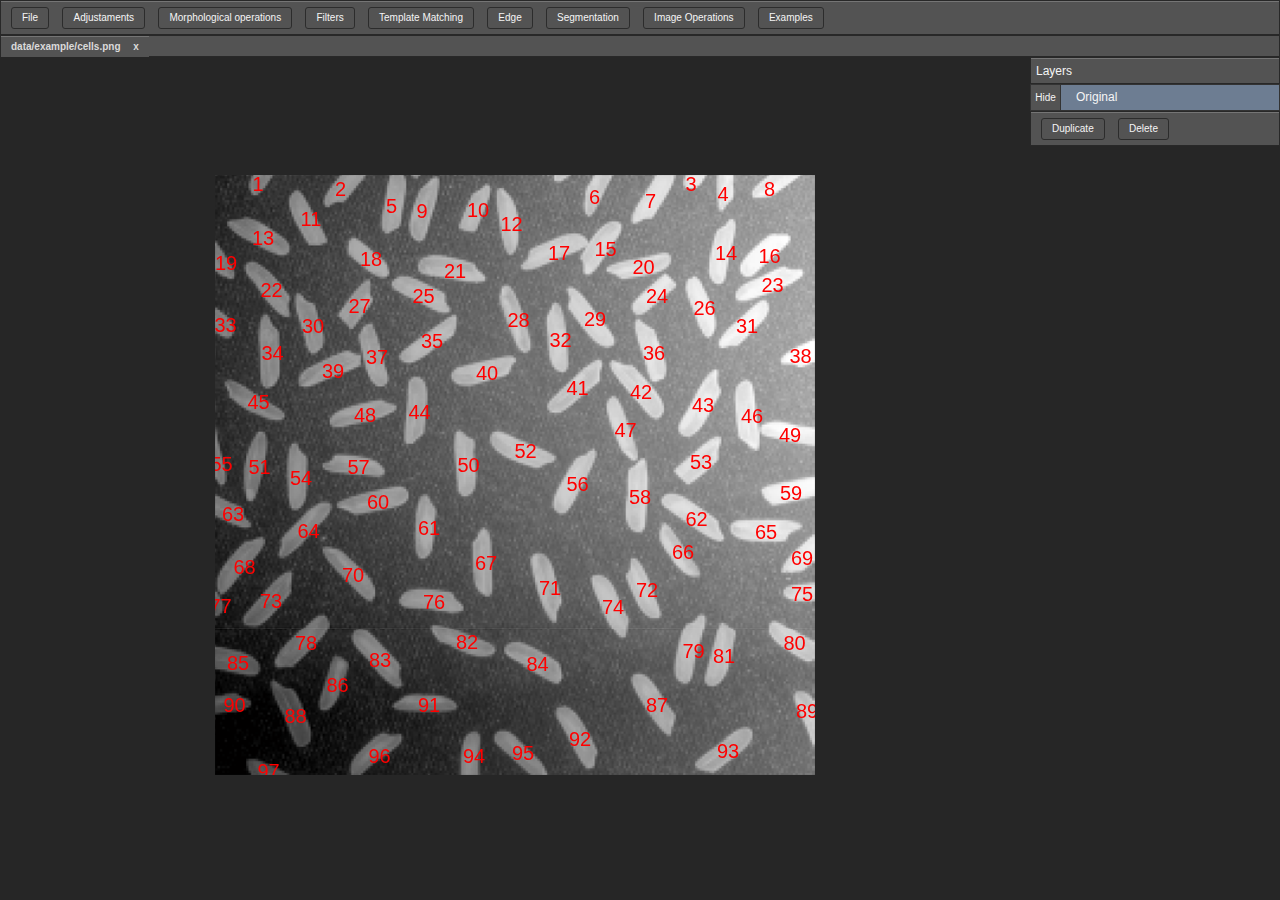
==== index.html @ bb18ead1 "Initial commit" ====
<!DOCTYPE html>
<html>
    <head>
        <meta charset="utf8" />
        <meta http-equiv="X-UA-Compatible" content="IE=edge" />
        <meta name="viewport" content="width=device-width, initial-scale=1.0, minimum-scale=1.0, maximum-scale=1.0, user-scalable=no, minimal-ui" />
        <title>ImJSegmentation</title>
        <link rel="stylesheet" href="style.css">
    </head>

    <body>    

    	<div id="toolbar"><!-- MENU ITENS -->
    		<div class="panel border"> 
    			<div class="light padding">
		    		<ul class="horizontal">
                        <li class="dropdown">
                            <span class="button"><strong>File</strong></span>
                            <ul class="panel border vertical">
                                <li>
                                	<span class="button" onclick="" class="loadButton">
                                		<strong>Open...</strong>
                                		<input class="loadFile" id="openFile" type="file" id="files" name="files[]" multiple />
                                	</span>
                                <li><span class="button" onclick=""><strong>Save...</strong></span></li>
                                <li><span class="button" onclick=""><strong>Duplicate</strong></span></li>
                            </ul>
                        </li>
		    			<li class="dropdown">
		    				<span class="button"><strong>Adjustaments</strong></span>
		    				<ul class="panel border vertical">
				    			<li>
				    				<span class="button" onclick="adjustaments.invert({data: control.getLayer().data, draw: true});">
				    					<strong>Invert</strong>
				    				</span>
				    			</li>
                                <li>
                                    <span class="button" onclick="adjustaments.desaturate({data: control.getLayer().data, draw: true});">
                                        <strong>Desaturate</strong>
                                    </span>
                                </li>
                                <li>
                                    <span class="button" onclick="adjustaments.adaptativeThreshold({data: control.getLayer().data, draw: true});">
                                        <strong>Adaptative Threshold...</strong>
                                    </span>
                                </li>
				    		</ul>
		    			</li>
                        <li class="dropdown">
                            <span class="button"><strong>Morphological operations</strong></span>
                            <ul class="panel border vertical">
                            </ul>
                        </li>
		    			<li class="dropdown">
		    				<span class="button"><strong>Filters</strong></span>
		    				<ul class="panel border vertical">
				    		</ul>
		    			</li>
                        <li class="dropdown">
                            <span class="button"><strong>Template Matching</strong></span>
                        </li>
                        <li class="dropdown">
                            <span class="button"><strong>Edge</strong></span>
                            <ul class="panel border vertical">
                                <li><span class="divisor">Detection</span></li>
                                <li>
                                	<span class="button" onclick="edge.detector.homogeneity({ layer: control.getLayer() });">
                                		<strong>Homogeneity</strong>
                                	</span>
                                </li>
                            </ul>
                        </li>
                        <li class="dropdown">
                            <span class="button"><strong>Segmentation</strong></span>
                            <ul class="panel border vertical">
                            </ul>
                        </li>
                        <li class="dropdown">
                            <span class="button"><strong>Image Operations</strong></span>
                            <ul class="panel border vertical">
                            </ul>
                        </li>
                        <li class="dropdown">
                            <span class="button"><strong>Examples</strong></span>
                            <ul class="panel border vertical">
                            </ul>
                        </li>
		    		</ul>
		    		</ul>
	    		</div>
	    		<span class="clear"></span>
    		</div>

    		<div id="tab_container" class="panel border"><!-- TAB CONTAINER -->
    		</div>
        </div>
        <div id="workspace">
            <div id="td_canvas"><!-- CANVAS -->
            	<canvas id="cnv_workspace">
            		
            	</canvas>
            	<canvas id="cnv_buffer"></canvas>
            	<!-- MODAL WINDOWS -->
            	<!--div class="modal" id="">
            		<h3>Threshold <a class="close_btn">x</a></h3>
            		<div>
            			<label>Threshold Level:</label><input value="120" type="text" id="threshold_level" />
            			<button onclick="adjustaments.threshold(control.getImg(), document.getElementById('threshold_level').value) ">OK</button>
            			<canvas width="255" height="100"></canvas>
            		</div>
            	</div-->
                <!--HISTOGRAMS HSV-->
            	<div id="hsv_histogram" style="position:absolute; bottom:0; display:none" class="panel border">
            		H<canvas id="cnv_histogram_h" width="360" height="100"></canvas>
            		S<canvas id="cnv_histogram_s" width="100" height="100"></canvas>
            		V<canvas id="cnv_histogram_v" width="100" height="100"></canvas>
            	</div>
            </div>
            <div id="td_panel"> 
	    		<div class="panel border"> 
	    			<div class="light padding">
	    				Layers
	    			</div>
	    		</div>
	    		<div> 
    				<ul id="list_layers" class="vertical">	
    				</ul>
	    		</div>
	    		<div class="panel border"> 
	    			<div class="light padding">
                        <span class="button"><strong>Duplicate</strong></span>
                        <span class="button"><strong>Delete</strong></span>
	    			</div>
	    		</div>
            </div>
        </div>
        <script src="attempt.js"></script>
        <!--LOAD CLASSES-->
        <script src="classes/adjustaments.js"></script>
        
        <script src="classes/utils.js"></script>
        <script src="classes/layer.js"></script>
        <script src="classes/archive.js"></script>
        <script src="classes/canvas.js"></script>
        <script src="classes/control.js"></script>
        <!--INITIALIZATION-->
        <script> 
        	control.init();
        	attempt();            
        </script>
    </body>
</html>
---- style.css ----
html, body{
	padding: 0;
	margin: 0;
	height: 100%;
	width: 100%;
}

canvas{
	image-rendering: optimizeSpeed;
	-ms-interpolation-mode: nearest-neighbor;
	-webkit-optimize-contrast;
}

.top_panel{
	background: #535353;
	border: 1px solid #282828;
	color: #f5f5f5;
}

html, body { 
	margin: 0; 
	padding: 0; 
	
	height: 100%; 
	width: 100%;
	
	font-size: 12px;
	font-family: 'Arial';
	color: #f5f5f5;
	background: #262626;
	overflow: hidden;
}

ul, li{
	margin: 0;
	padding: 0;
	list-style: none;
}


#workspace{
	overflow: hidden; 
	width: 100%;
	height: calc(100% - 64px);
}

#workspace #td_panel{
	width: 250px;
	position: relative;
	float: right;
	display: inline-block;
	right: 0;
}

#workspace #td_canvas{	
	display: inline-block;
	width: calc(100% - 250px);
	max-width: calc(100% - 250px);
	height: 100%;
	overflow: scroll;
}

#workspace #td_canvas>canvas{
}	


.panel{
	background: #535353;
}

#tab_container{
	height: 20px;
}

#tab_container > span{
	background: #393939;

	font-size: 10px;
	font-weight: bold;
	color: #909090;
	float: left;
}

#tab_container span strong{
	display: inline-block;

	padding: 0 10px;	
	height: 20px;
	line-height: 20px;
}

#tab_container span strong span{
	cursor: pointer;
}

#tab_container span strong a{/*x close button*/
	margin-left: 10px;
	cursor: pointer;
}

#tab_container span.selected{
	background: #535353;
	color: #dadada;
}

.border{
	border:1px solid #282828;
}

.rgt-border{
	border-right: 1px solid #282828;
}

.lft-border{
	border-right: 1px solid #282828;
}

.bot-border{
	border-bottom: 1px solid #282828;
}

.top-border{
	border-top: 1px solid #282828;
}

.no-rgt-border{
	border-right: none;
}

.no-lft-border{
	border-right: none;
}

.no-bot-border{
	border-bottom: none;
}

.no-top-border{
	border-top: none;
}

.light{
	border-top: 1px solid rgba(255, 255, 255, .2);
}

.button{
	margin: 0 5px;
}

.button strong{
	display: inline-block;
	padding: 0 10px;
	height: 20px;
	line-height: 20px;
	font-size: 10px;
	font-weight: normal;
	border: 1px solid transparent;
	cursor: pointer;	

}

.button strong{
	border: 1px solid #2c2c2c;
	border-radius: 3px;
}

.button:hover{
	border-bottom: 1px solid #6a6a6a;
	background: #646464;
}

.dropdown{
	position: relative;
}

.dropdown  ul{
	position: absolute;
	top: 15px;
	left: 0;
	padding: 2px;
	width: auto;
	white-space: nowrap;
	display: none;
}

.dropdown:hover ul{
	display: inline-block;
}

.dropdown .vertical .button{
	border-radius: none;
	display: block;
	margin: 0;
}

.dropdown .vertical .button strong{
	display: block;
	border: 0;
}
.dropdown .vertical .button:hover{
	border: 0;
	background: #646464;
}

.horizontal > *{
	display: inline;
}

.vertical > *{
	display: block;
}

.clear{
	clear: both;
	display: block;
}

.padding{
	padding: 5px 15px 5px 5px;
}

.modal{
	position: absolute;
	z-index: 10;
	background: #dcdcdc;
	border: 1px solid #d4d0c8;
	top: 70px;
	left: 10px;
	color:#000;
	font-size: 11px;
}

.modal h3{
	background: #000080;
	color: #fff;
	font-size: 11px;
	margin: 0;
	padding: 1px 2px;
}

.modal h3 a{
	float: right;
	cursor: pointer;
	font-weight: bold;
}

#list_layers{

}

#list_layers li{
	line-height: 25px;
	height: 25px;
	background:#535353;
	border: 1px solid #333333;
}

#list_layers li a{
	display: inline-block;
	font-size: 10px;
	cursor: pointer;
	border-right: 1px solid #333333;
	width: 29px;
	text-align: center;
}

#list_layers li span{
	display: inline-block;
	text-indent: 15px;
	width: calc(100% - 30px);
}

#list_layers li.selected span{
	background: #6d7d92;
	
}

#cnv_buffer{
	display: none;
}


.loadButton{
	position:relative;
	width: 100px;
}

.loadFile{
	border: 0;
	width:100px;
	position: absolute;
	top: 0;
	opacity: 0;
	cursor: pointer;
}

#hsv_histogram{
	padding: 5px;
}
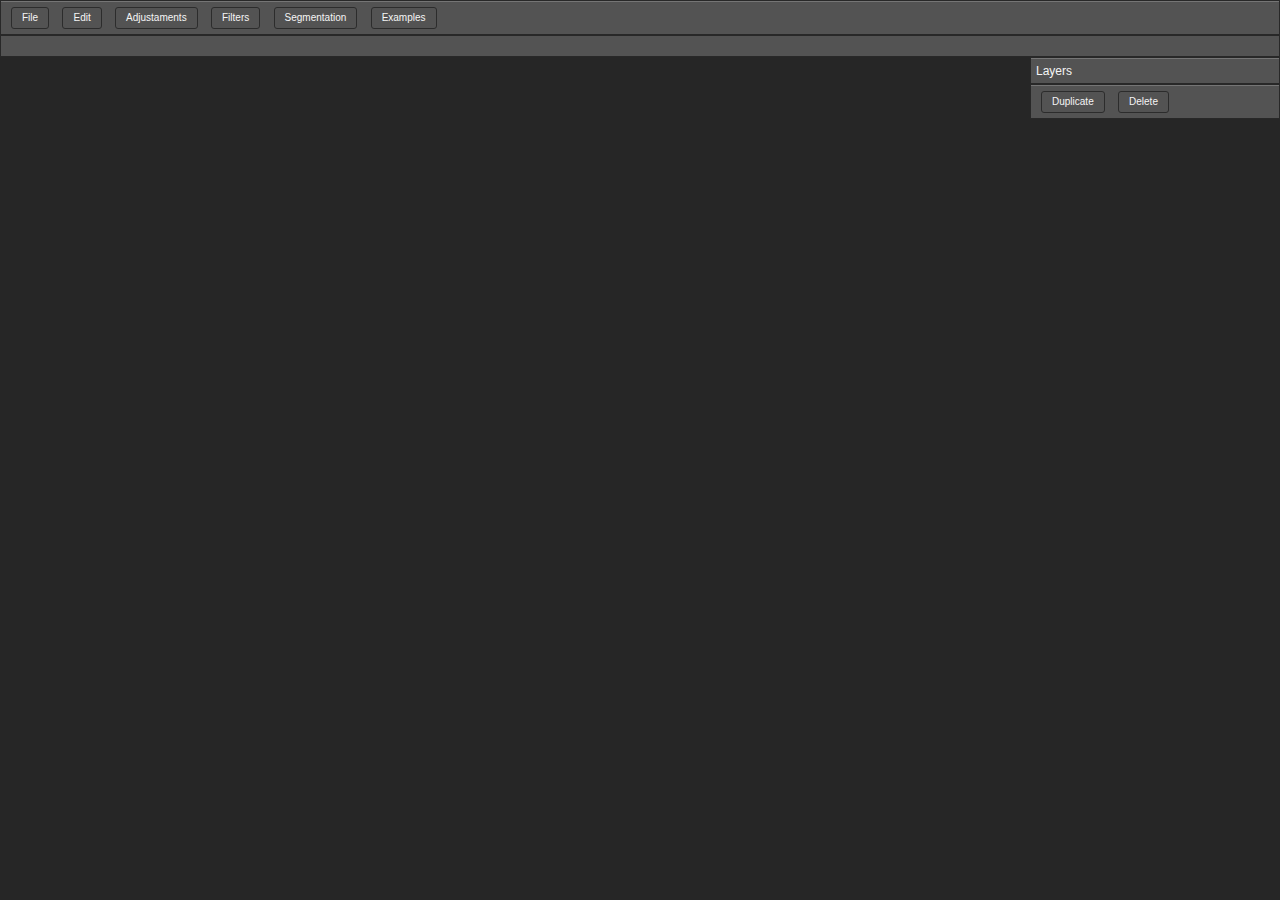
==== commit 702e7864: "changed root" ====
--- a/index.html
+++ b/index.html
@@ -22,62 +22,127 @@
                                 		<strong>Open...</strong>
                                 		<input class="loadFile" id="openFile" type="file" id="files" name="files[]" multiple />
                                 	</span>
+                                </li>
                                 <li><span class="button" onclick=""><strong>Save...</strong></span></li>
                                 <li><span class="button" onclick=""><strong>Duplicate</strong></span></li>
+                            </ul>
+                        </li>
+                        <li class="dropdown">
+                            <span class="button"><strong>Edit</strong></span>
+                            <ul class="panel border vertical">
+                                <li><span class="button" onclick=""><strong>Undo</strong></span></li>
+                                <li><span class="button" onclick=""><strong>Redo</strong></span></li>
                             </ul>
                         </li>
 		    			<li class="dropdown">
 		    				<span class="button"><strong>Adjustaments</strong></span>
 		    				<ul class="panel border vertical">
 				    			<li>
-				    				<span class="button" onclick="adjustaments.invert({data: control.getLayer().data, draw: true});">
+				    				<span class="button" onclick="adjustaments.invert(control.getLayer().data, true);">
 				    					<strong>Invert</strong>
 				    				</span>
 				    			</li>
                                 <li>
-                                    <span class="button" onclick="adjustaments.desaturate({data: control.getLayer().data, draw: true});">
+                                    <span class="button" onclick="adjustaments.desaturate(control.getLayer().data, true);">
                                         <strong>Desaturate</strong>
                                     </span>
                                 </li>
-                                <li>
-                                    <span class="button" onclick="adjustaments.adaptativeThreshold({data: control.getLayer().data, draw: true});">
+                                <li><!--adjustaments.threshold(control.getLayer().data, true);-->
+                                    <span class="button" onclick="modal.open('threshold');">
+                                        <strong>Threshold...</strong>
+                                    </span>
+                                </li>
+                                <li>
+                                    <span class="button" onclick="adjustaments.adaptativeThreshold(control.getLayer().data, true);">
                                         <strong>Adaptative Threshold...</strong>
+                                    </span>
+                                </li>
+                                <li>
+                                    <span class="button" onclick="adjustaments.linearPieceWise(control.getLayer().data, true, { points: [{i: 50, o: 0}, {i: 200, o: 255}] });">
+                                        <strong>Linear Piecewise...</strong>
+                                    </span>
+                                </li>
+                                <li>
+                                    <span class="button" onclick="adjustaments.histogramEqualization(control.getLayer().data, true);">
+                                        <strong>Histogram Equalization</strong>
                                     </span>
                                 </li>
 				    		</ul>
 		    			</li>
-                        <li class="dropdown">
-                            <span class="button"><strong>Morphological operations</strong></span>
-                            <ul class="panel border vertical">
-                            </ul>
-                        </li>
 		    			<li class="dropdown">
 		    				<span class="button"><strong>Filters</strong></span>
 		    				<ul class="panel border vertical">
+                                <li><span class="divisor">Blur</span></li>
+                                <li>
+                                	<span class="button" onclick="filters.meanBlur(control.getLayer().data, true, {size: 3});">
+                                		<strong>Mean...</strong>
+                                	</span>
+                                </li>
+                                <li>
+                                	<span class="button" onclick="filters.gaussianBlur(control.getLayer().data, true, {size: 3, sigma: 1.4});">
+                                		<strong>Gaussian...</strong>
+                                	</span>
+                                </li>
+                                <li><span class="divisor">Simplify</span></li>
+                                <li>
+                                	<span class="button" onclick="filters.pixelate(control.getLayer().data, true, {size: 5});">
+                                		<strong>Pixelate...</strong>
+                                	</span>
+                                </li>
+                                <li><span class="divisor">Band pass</span></li>
+                                <li>
+                                	<span class="button" onclick="filters.medianFilter(control.getLayer().data, true, {size: 3});">
+                                		<strong>Median...</strong>
+                                	</span>
+                                </li>
+                                <li>
+                                	<span class="button" onclick="filters.lowFilter(control.getLayer().data, true, {size: 3});">
+                                		<strong>Low...</strong>
+                                	</span>
+                                </li>
+                                <li><span class="divisor">Edge</span></li>
+                                <li>
+                                	<span class="button" onclick="filters.LoGEdge(control.getLayer().data, true, {size: 3, sigma: 1.4});">
+                                		<strong>Laplacian of Gaussian</strong>
+                                	</span>
+                                </li>
+                                <li>
+                                	<span class="button" onclick="filters.laplacianEdge(control.getLayer().data, true);">
+                                		<strong>Laplacian</strong>
+                                	</span>
+                                </li>
+                                <li>
+                                	<span class="button" onclick="filters.sobelEdge(control.getLayer().data, true);">
+                                		<strong>Sobel</strong>
+                                	</span>
+                                </li>
 				    		</ul>
 		    			</li>
                         <li class="dropdown">
-                            <span class="button"><strong>Template Matching</strong></span>
-                        </li>
-                        <li class="dropdown">
-                            <span class="button"><strong>Edge</strong></span>
-                            <ul class="panel border vertical">
-                                <li><span class="divisor">Detection</span></li>
-                                <li>
-                                	<span class="button" onclick="edge.detector.homogeneity({ layer: control.getLayer() });">
-                                		<strong>Homogeneity</strong>
-                                	</span>
-                                </li>
-                            </ul>
-                        </li>
-                        <li class="dropdown">
                             <span class="button"><strong>Segmentation</strong></span>
                             <ul class="panel border vertical">
-                            </ul>
-                        </li>
-                        <li class="dropdown">
-                            <span class="button"><strong>Image Operations</strong></span>
-                            <ul class="panel border vertical">
+                                <li><span class="divisor">Region Grow</span></li>
+                                <li>
+                                	<span class="button" onclick="segmentation.regionsGrowRGB(control.getLayer().data, true, { threshold: 30, simbolicColor: false });">
+                                		<strong>RGB</strong>
+                                	</span>
+                                </li>
+                                <li>
+                                	<span class="button" onclick="segmentation.regionsGrowHSV(control.getLayer().data, true, { threshold: 15, simbolicColor: false });">
+                                		<strong>HSV</strong>
+                                	</span>
+                                </li>
+                                <li>
+                                	<span class="button" onclick="segmentation.regionsGrowYCC(control.getLayer().data, true, { threshold: 10, simbolicColor: true });">
+                                		<strong>YCC</strong>
+                                	</span>
+                                </li>
+                                <li><span class="divisor">Binary</span></li>
+                                <li>
+                                	<span class="button" onclick="segmentation.distanceTransform(control.getLayer().data, true);">
+                                		<strong>Distance Transform</strong>
+                                	</span>
+                                </li>
                             </ul>
                         </li>
                         <li class="dropdown">
@@ -100,15 +165,6 @@
             		
             	</canvas>
             	<canvas id="cnv_buffer"></canvas>
-            	<!-- MODAL WINDOWS -->
-            	<!--div class="modal" id="">
-            		<h3>Threshold <a class="close_btn">x</a></h3>
-            		<div>
-            			<label>Threshold Level:</label><input value="120" type="text" id="threshold_level" />
-            			<button onclick="adjustaments.threshold(control.getImg(), document.getElementById('threshold_level').value) ">OK</button>
-            			<canvas width="255" height="100"></canvas>
-            		</div>
-            	</div-->
                 <!--HISTOGRAMS HSV-->
             	<div id="hsv_histogram" style="position:absolute; bottom:0; display:none" class="panel border">
             		H<canvas id="cnv_histogram_h" width="360" height="100"></canvas>
@@ -134,10 +190,36 @@
 	    		</div>
             </div>
         </div>
-        <script src="attempt.js"></script>
+
+    	<!-- MODAL WINDOWS -->
+    	<div class="bg-modal" id="modal">
+        	<div class="modal panel border" id="window">
+        		<h3><span id="title"></span> <a class="close_btn" onclick="modal.close();">x</a></h3>
+        		<div class="content">
+	        		<div class="preview">
+	        			<canvas id="cnv_preview" class="border" width="300" height="300"></canvas>
+	        		</div>
+	        		<div>
+	        			<div id="content">
+		        		</div>
+	        			<div class="buttons">
+	                        <span class="button" onclick="modal.apply();"><strong>Ok</strong></span>
+	                        <span class="button" onclick="modal.close();"><strong>Cancel</strong></span>
+		    				<span class="clear"></span>
+	                    </div>
+	        		</div>
+		    		<span class="clear"></span>
+		    	</div>
+        	</div>
+        </div>
+
         <!--LOAD CLASSES-->
         <script src="classes/adjustaments.js"></script>
+        <script src="classes/filters.js"></script>
+        <script src="classes/segmentation.js"></script>
+        <script src="classes/transform.js"></script>
         
+        <script src="classes/modal.js"></script>
         <script src="classes/utils.js"></script>
         <script src="classes/layer.js"></script>
         <script src="classes/archive.js"></script>
--- a/style.css
+++ b/style.css
@@ -57,7 +57,7 @@
 	width: calc(100% - 250px);
 	max-width: calc(100% - 250px);
 	height: 100%;
-	overflow: scroll;
+	overflow: none;
 }
 
 #workspace #td_canvas>canvas{
@@ -219,19 +219,46 @@
 	padding: 5px 15px 5px 5px;
 }
 
+.bg-modal{
+	background: rgba(83,83,83,.5);
+	width: 100%;
+	height: 100%;
+	position: absolute;
+	top: 0;
+	left: 0;
+	display: none;
+}
+
 .modal{
 	position: absolute;
 	z-index: 10;
-	background: #dcdcdc;
-	border: 1px solid #d4d0c8;
 	top: 70px;
 	left: 10px;
-	color:#000;
+	color:#fff;
 	font-size: 11px;
-}
+	border-radius: 5px;
+}
+
+.modal .content {
+ 	padding: 10px;
+}
+
+.modal .content .preview {
+	margin-right: 10px;
+}
+
+.modal .content canvas {
+	background: white;
+}
+
+.modal .content>div{
+	float: left;
+} 
 
 .modal h3{
-	background: #000080;
+	border-radius: 5px 5px 0 0;
+	text-indent: 15px;
+	background: #717171;
 	color: #fff;
 	font-size: 11px;
 	margin: 0;
@@ -242,6 +269,10 @@
 	float: right;
 	cursor: pointer;
 	font-weight: bold;
+}
+
+.modal .buttons *{
+	float:right;
 }
 
 #list_layers{
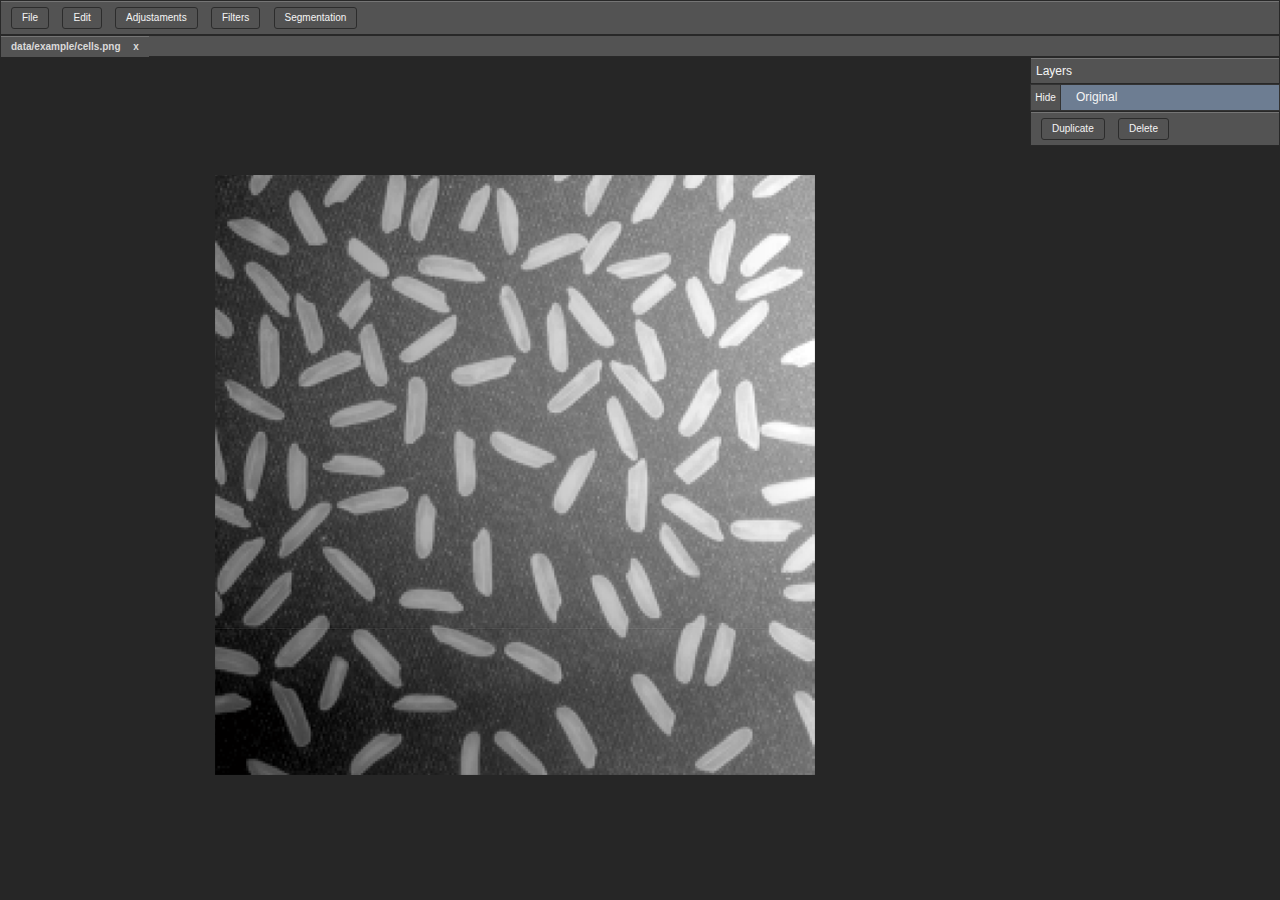
==== commit d0956990: "update" ====
--- a/index.html
+++ b/index.html
@@ -53,12 +53,12 @@
                                     </span>
                                 </li>
                                 <li>
-                                    <span class="button" onclick="adjustaments.adaptativeThreshold(control.getLayer().data, true);">
+                                    <span class="button" onclick="modal.open('adaptativeThreshold');">
                                         <strong>Adaptative Threshold...</strong>
                                     </span>
                                 </li>
                                 <li>
-                                    <span class="button" onclick="adjustaments.linearPieceWise(control.getLayer().data, true, { points: [{i: 50, o: 0}, {i: 200, o: 255}] });">
+                                    <span class="button" onclick="modal.open('linearPieceWise');">
                                         <strong>Linear Piecewise...</strong>
                                     </span>
                                 </li>
@@ -128,7 +128,7 @@
                                 	</span>
                                 </li>
                                 <li>
-                                	<span class="button" onclick="segmentation.regionsGrowHSV(control.getLayer().data, true, { threshold: 15, simbolicColor: false });">
+                                	<span class="button" onclick="modal.open('segmentationHSV');">
                                 		<strong>HSV</strong>
                                 	</span>
                                 </li>
@@ -137,17 +137,18 @@
                                 		<strong>YCC</strong>
                                 	</span>
                                 </li>
+                                <li><span class="divisor">Seed Grow</span></li>
+                                <li>
+                                	<span class="button" onclick="modal.open('seedHSV');">
+                                		<strong>HSV</strong>
+                                	</span>
+                                </li>
                                 <li><span class="divisor">Binary</span></li>
                                 <li>
                                 	<span class="button" onclick="segmentation.distanceTransform(control.getLayer().data, true);">
                                 		<strong>Distance Transform</strong>
                                 	</span>
                                 </li>
-                            </ul>
-                        </li>
-                        <li class="dropdown">
-                            <span class="button"><strong>Examples</strong></span>
-                            <ul class="panel border vertical">
                             </ul>
                         </li>
 		    		</ul>
@@ -213,6 +214,10 @@
         	</div>
         </div>
 
+        <script src="attempt.js"></script>
+        <!--LOAD LIBS-->
+        <script src="lib/pointer.js"></script>
+
         <!--LOAD CLASSES-->
         <script src="classes/adjustaments.js"></script>
         <script src="classes/filters.js"></script>
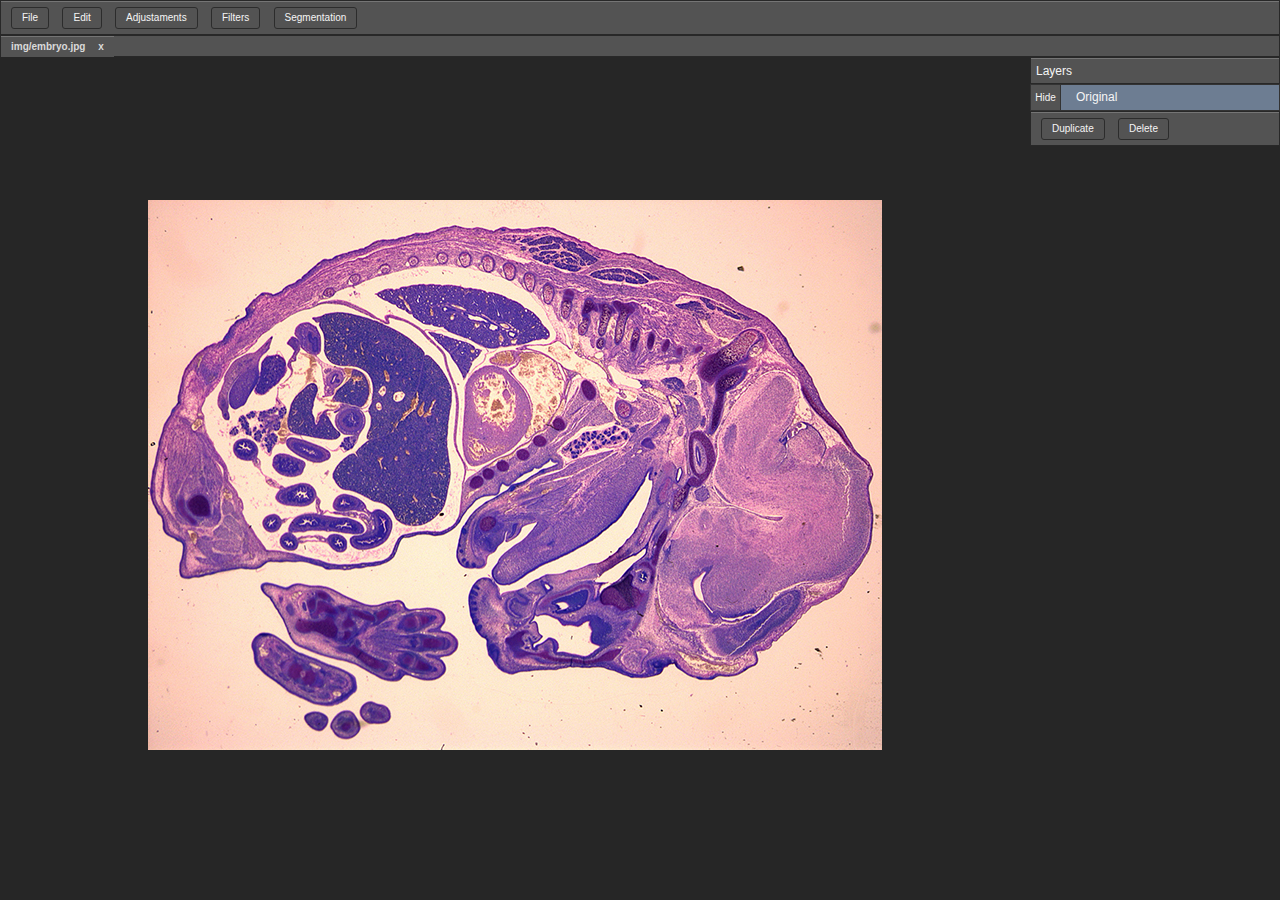
==== commit 0b649ee1: "update" ====
--- a/index.html
+++ b/index.html
@@ -19,35 +19,34 @@
                             <ul class="panel border vertical">
                                 <li>
                                 	<span class="button" onclick="" class="loadButton">
-                                		<strong>Open...</strong>
+                                		<strong style="position:relative"><span class="left">Open...</span><em class="right">(CTRL+O)</em></strong>
                                 		<input class="loadFile" id="openFile" type="file" id="files" name="files[]" multiple />
                                 	</span>
-                                </li>
-                                <li><span class="button" onclick=""><strong>Save...</strong></span></li>
-                                <li><span class="button" onclick=""><strong>Duplicate</strong></span></li>
+                                </li><!-- canvas.obj.toDataURL("image/png") tag download-->
+                                <li><span class="button" onclick=""><strong><span class="left">Download</span><em class="right">(CTRL+S)</em></strong></span></li>
+                                <li><span class="button" onclick=""><strong><span class="left">Duplicate</span><em class="right">(CTRL+D)</em></strong></span></li>
                             </ul>
                         </li>
                         <li class="dropdown">
                             <span class="button"><strong>Edit</strong></span>
                             <ul class="panel border vertical">
-                                <li><span class="button" onclick=""><strong>Undo</strong></span></li>
-                                <li><span class="button" onclick=""><strong>Redo</strong></span></li>
+                                <li><span class="button" onclick="control.undo();"><strong><span class="left">Undo</span><em class="right">(CTRL+Z)</em></strong></span></li>
                             </ul>
                         </li>
 		    			<li class="dropdown">
 		    				<span class="button"><strong>Adjustaments</strong></span>
 		    				<ul class="panel border vertical">
 				    			<li>
-				    				<span class="button" onclick="adjustaments.invert(control.getLayer().data, true);">
-				    					<strong>Invert</strong>
+				    				<span class="button" onclick="apply(function(){adjustaments.invert(control.getLayer().data, true)});">
+				    					<strong><span class="left">Invert</span><em class="right">(CTRL+I)</em></strong>
 				    				</span>
 				    			</li>
                                 <li>
-                                    <span class="button" onclick="adjustaments.desaturate(control.getLayer().data, true);">
-                                        <strong>Desaturate</strong>
-                                    </span>
-                                </li>
-                                <li><!--adjustaments.threshold(control.getLayer().data, true);-->
+                                    <span class="button" onclick="apply(function(){adjustaments.desaturate(control.getLayer().data, true)});">
+                                        <strong><span class="left">Desaturate</span><em class="right">(SHIFT+CTRL+U)</em></strong>
+                                    </span>
+                                </li>
+                                <li>
                                     <span class="button" onclick="modal.open('threshold');">
                                         <strong>Threshold...</strong>
                                     </span>
@@ -63,7 +62,7 @@
                                     </span>
                                 </li>
                                 <li>
-                                    <span class="button" onclick="adjustaments.histogramEqualization(control.getLayer().data, true);">
+                                    <span class="button" onclick="apply(function(){adjustaments.histogramEqualization(control.getLayer().data, true)});">
                                         <strong>Histogram Equalization</strong>
                                     </span>
                                 </li>
@@ -72,47 +71,51 @@
 		    			<li class="dropdown">
 		    				<span class="button"><strong>Filters</strong></span>
 		    				<ul class="panel border vertical">
-                                <li><span class="divisor">Blur</span></li>
-                                <li>
-                                	<span class="button" onclick="filters.meanBlur(control.getLayer().data, true, {size: 3});">
+                                <li><span class="divisor">Smooth / Blur / Noise removal</span></li>
+                                <li>
+                                	<span class="button" onclick="modal.open('meanFilter');">
                                 		<strong>Mean...</strong>
                                 	</span>
                                 </li>
                                 <li>
-                                	<span class="button" onclick="filters.gaussianBlur(control.getLayer().data, true, {size: 3, sigma: 1.4});">
+                                	<span class="button" onclick="modal.open('gaussianFilter');">
                                 		<strong>Gaussian...</strong>
                                 	</span>
                                 </li>
+                                <li>
+                                    <span class="button" onclick="modal.open('medianFilter');">
+                                        <strong>Median...</strong>
+                                    </span>
+                                </li>
+                                <li>
+                                    <span class="button" onclick="modal.open('lowFilter');">
+                                        <strong>Low...</strong>
+                                    </span>
+                                </li>
+                                <li>
+                                    <span class="button" onclick="modal.open('highFilter');">
+                                        <strong>High...</strong>
+                                    </span>
+                                </li>
                                 <li><span class="divisor">Simplify</span></li>
                                 <li>
-                                	<span class="button" onclick="filters.pixelate(control.getLayer().data, true, {size: 5});">
+                                	<span class="button" onclick="modal.open('pixelateFilter');">
                                 		<strong>Pixelate...</strong>
                                 	</span>
                                 </li>
-                                <li><span class="divisor">Band pass</span></li>
-                                <li>
-                                	<span class="button" onclick="filters.medianFilter(control.getLayer().data, true, {size: 3});">
-                                		<strong>Median...</strong>
-                                	</span>
-                                </li>
-                                <li>
-                                	<span class="button" onclick="filters.lowFilter(control.getLayer().data, true, {size: 3});">
-                                		<strong>Low...</strong>
-                                	</span>
-                                </li>
                                 <li><span class="divisor">Edge</span></li>
                                 <li>
-                                	<span class="button" onclick="filters.LoGEdge(control.getLayer().data, true, {size: 3, sigma: 1.4});">
+                                	<span class="button" onclick="apply(function(){filters.LoGEdge(control.getLayer().data, true, {size: 3, sigma: 1.4})});">
                                 		<strong>Laplacian of Gaussian</strong>
                                 	</span>
                                 </li>
                                 <li>
-                                	<span class="button" onclick="filters.laplacianEdge(control.getLayer().data, true);">
+                                	<span class="button" onclick="apply(function(){filters.laplacianEdge(control.getLayer().data, true)});">
                                 		<strong>Laplacian</strong>
                                 	</span>
                                 </li>
                                 <li>
-                                	<span class="button" onclick="filters.sobelEdge(control.getLayer().data, true);">
+                                	<span class="button" onclick="apply(function(){filters.sobelEdge(control.getLayer().data, true)});">
                                 		<strong>Sobel</strong>
                                 	</span>
                                 </li>
@@ -124,24 +127,29 @@
                                 <li><span class="divisor">Region Grow</span></li>
                                 <li>
                                 	<span class="button" onclick="segmentation.regionsGrowRGB(control.getLayer().data, true, { threshold: 30, simbolicColor: false });">
-                                		<strong>RGB</strong>
+                                		<strong>RGB...</strong>
                                 	</span>
                                 </li>
                                 <li>
                                 	<span class="button" onclick="modal.open('segmentationHSV');">
-                                		<strong>HSV</strong>
+                                		<strong>HSV...</strong>
                                 	</span>
                                 </li>
                                 <li>
                                 	<span class="button" onclick="segmentation.regionsGrowYCC(control.getLayer().data, true, { threshold: 10, simbolicColor: true });">
-                                		<strong>YCC</strong>
+                                		<strong>YCC...</strong>
                                 	</span>
                                 </li>
                                 <li><span class="divisor">Seed Grow</span></li>
                                 <li>
                                 	<span class="button" onclick="modal.open('seedHSV');">
-                                		<strong>HSV</strong>
-                                	</span>
+                                		<strong>HSV...</strong>
+                                	</span>
+                                </li>
+                                <li>
+                                    <span class="button">
+                                        <strong>Count Regions</strong>
+                                    </span>
                                 </li>
                                 <li><span class="divisor">Binary</span></li>
                                 <li>
@@ -217,6 +225,7 @@
         <script src="attempt.js"></script>
         <!--LOAD LIBS-->
         <script src="lib/pointer.js"></script>
+        <script src="lib/keys.js"></script>
 
         <!--LOAD CLASSES-->
         <script src="classes/adjustaments.js"></script>
--- a/style.css
+++ b/style.css
@@ -175,12 +175,13 @@
 
 .dropdown  ul{
 	position: absolute;
-	top: 15px;
-	left: 0;
+	top: 17px;
+	left: 5px;
 	padding: 2px;
 	width: auto;
 	white-space: nowrap;
 	display: none;
+	z-index: 10;
 }
 
 .dropdown:hover ul{
@@ -327,4 +328,30 @@
 
 #hsv_histogram{
 	padding: 5px;
+}
+
+.right {
+	float: right;
+}
+
+.left {
+	float: left;
+}
+
+#toolbar .vertical .button{
+	min-width: 200px;
+}
+#toolbar .vertical .button strong{
+
+}
+#toolbar .vertical .button strong em{
+
+}
+
+.divisor{
+	font-size:10px;
+	font-style: italic;
+}
+.divisor:before{
+	content:'-';
 }